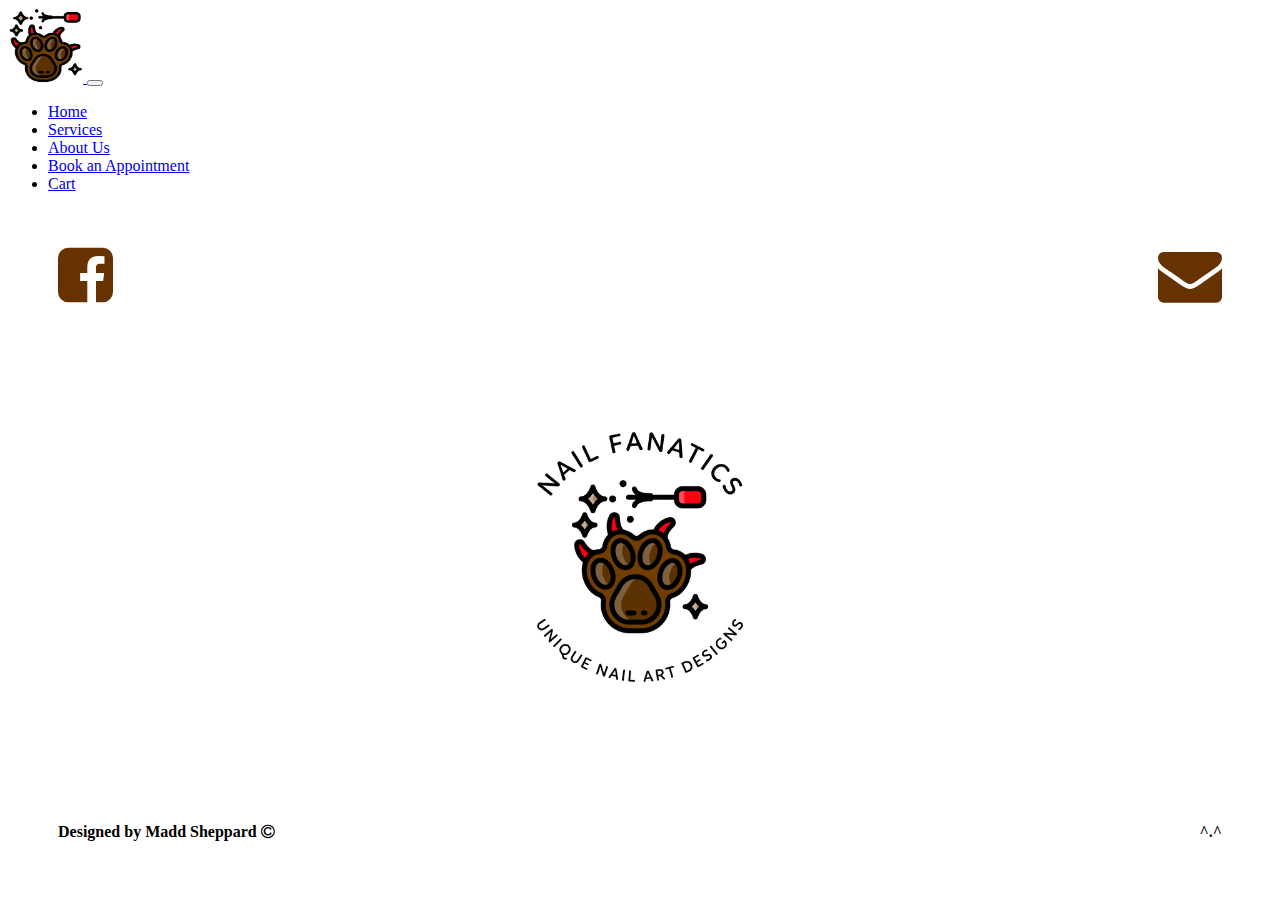
==== HTML/AboutUs.html @ 50a50b51 "added SCSS and layout to home" ====
<!DOCTYPE html>
<html lang="en">
<head>
  <meta charset="UTF-8">
  <meta http-equiv="X-UA-Compatible" content="IE=edge">
  <meta name="viewport" content="width=device-width, initial-scale=1.0">
  <link href="https://cdn.jsdelivr.net/npm/bootstrap@5.0.0-beta2/dist/css/bootstrap.min.css" rel="stylesheet" integrity="sha384-BmbxuPwQa2lc/FVzBcNJ7UAyJxM6wuqIj61tLrc4wSX0szH/Ev+nYRRuWlolflfl" crossorigin="anonymous">
  <link rel="stylesheet" href="https://maxcdn.bootstrapcdn.com/font-awesome/4.7.0/css/font-awesome.min.css">
  <link rel="stylesheet" href="../CSS/footer.css">
  <title>About Us</title>
</head>
<body>
  <nav class="navbar navbar-expand-lg navbar-light sticky-top" style="background-color: #fff;">
    <div class="container-fluid ">
      <a class="navbar-brand" href="Home.html">
        <img src="../Pictures/logopic.jpg" alt="logo" width="75px" height="75px">
      </a>
      <button class="navbar-toggler" type="button" data-bs-toggle="collapse" data-bs-target="#navbarResponsive" aria-controls="navbarResponsive" aria-expanded="false" aria-label="Toggle navigation">
        <span class="navbar-toggler-icon"></span>
      </button>
      <div class="collapse navbar-collapse" id="navbarResponsive">
        <ul class="navbar-nav" style="margin-left: auto;">
          <li class="nav-item">
            <a class="nav-link"  href="Home.html">Home</a>
          </li>
          <li class="nav-item">
            <a class="nav-link" href="/HTML/Services.html">Services</a>
          </li>
          <li class="nav-item">
            <a class="nav-link active" aria-current="page" href="/HTML/AboutUs.html">About Us</a>
          </li>
          <li class="nav-item">
            <a class="nav-link" href="/HTML/Book.html">Book an Appointment</a>
          </li>
          <li class="nav-item">
            <a class="nav-link" href="/HTML/Cart.html">Cart</a>
          </li>
        </ul>
      </div>    
    </div>
  </nav>

  <footer class="footer">
    <div class="footer__icons">
      <a href="https://www.facebook.com/Nail-Fanatics-106540047611830/?ref=page_internal" target="_blank">
        <i class="fa fa-facebook-square fa-4x icon footer__icons--brown" aria-hidden="true"></i>
      </a>
      <a href="mailto:loyd3149@yahoo.com.au" target="_blank">
        <i class="fa fa-envelope fa-4x icon footer__icons--brown"  aria-hidden="true"></i>
      </a>   
    </div>
    <div class="footer__img">
      <img src="../Pictures/naillogo.jpg" class="img-fluid " alt="Nail Logo" width="500px" height="500px">
    </div>
    
    <div class="footer__cr">
      <p>
        Designed by Madd Sheppard 
        <i class="fa fa-copyright"  aria-hidden="true"></i>
        <span id="year"></span>
      </p>
     
      <p>^.^</p>
    </div>
 </footer>
 <script src=“https://code.jquery.com/jquery-3.5.1.js” integrity=“sha256-QWo7LDvxbWT2tbbQ97B53yJnYU3WhH/C8ycbRAkjPDc=” crossorigin=“anonymous”></script>
 <script src="https://cdn.jsdelivr.net/npm/bootstrap@5.0.0-beta2/dist/js/bootstrap.bundle.min.js" integrity="sha384-b5kHyXgcpbZJO/tY9Ul7kGkf1S0CWuKcCD38l8YkeH8z8QjE0GmW1gYU5S9FOnJ0" crossorigin="anonymous"></script>
</body>
</html>
---- CSS/footer.css ----
.footer {
  margin: 50px;
}
.footer__icons {
  display: flex;
  justify-content: space-between;
}
.footer__icons--brown {
  color: #663300;
  border-radius: 50%;
}
.footer__icons--brown:hover {
  color: bisque;
}
.footer__icons--brown:active {
  text-shadow: 10px 10px 10px gray;
}
@keyframes op {
  0% {
    opacity: 0;
  }
  50% {
    opacity: 1;
  }
  100% {
    opacity: 0;
  }
}
.footer__img {
  display: flex;
  justify-content: center;
  margin: 0px;
  animation: op 5s ease infinite;
}
.footer__cr {
  display: flex;
  justify-content: space-between;
  font-weight: bold;
}
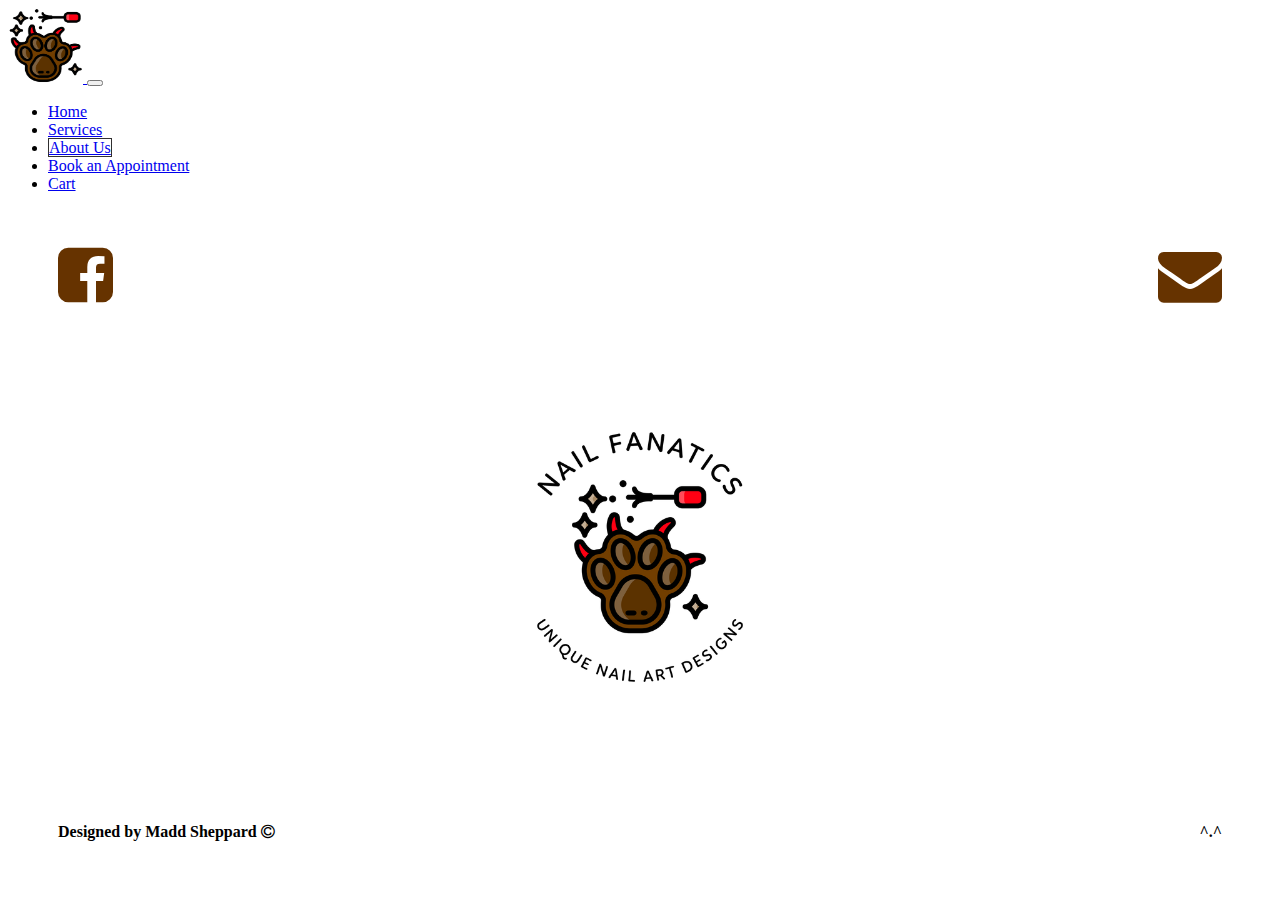
==== commit 3aae6aab: "Products page grid added" ====
--- a/HTML/AboutUs.html
+++ b/HTML/AboutUs.html
@@ -7,6 +7,8 @@
   <link href="https://cdn.jsdelivr.net/npm/bootstrap@5.0.0-beta2/dist/css/bootstrap.min.css" rel="stylesheet" integrity="sha384-BmbxuPwQa2lc/FVzBcNJ7UAyJxM6wuqIj61tLrc4wSX0szH/Ev+nYRRuWlolflfl" crossorigin="anonymous">
   <link rel="stylesheet" href="https://maxcdn.bootstrapcdn.com/font-awesome/4.7.0/css/font-awesome.min.css">
   <link rel="stylesheet" href="../CSS/footer.css">
+  <link rel="stylesheet" href="../CSS/bootsrap.css">
+  <link rel="stylesheet" href="../CSS/header.css">
   <title>About Us</title>
 </head>
 <body>
--- a/CSS/bootsrap.css
+++ b/CSS/bootsrap.css
@@ -0,0 +1,14 @@
+header.navbar--fixed {
+  width: 100%;
+  position: fixed;
+  transition: 0.3s ease-in-out;
+}
+
+.navbar--active {
+  background-color: #fff;
+  color: black;
+}
+
+.active {
+  border: 1px solid #302f2f;
+}
--- a/CSS/header.css
+++ b/CSS/header.css
@@ -0,0 +1,15 @@
+.header {
+  display: flex;
+  flex-direction: column;
+  align-items: center;
+  padding: 100px 0px;
+}
+.header__title {
+  padding-bottom: 100px;
+}
+.header__title--bold {
+  font-weight: bolder;
+}
+.header__title--center {
+  text-align: center;
+}
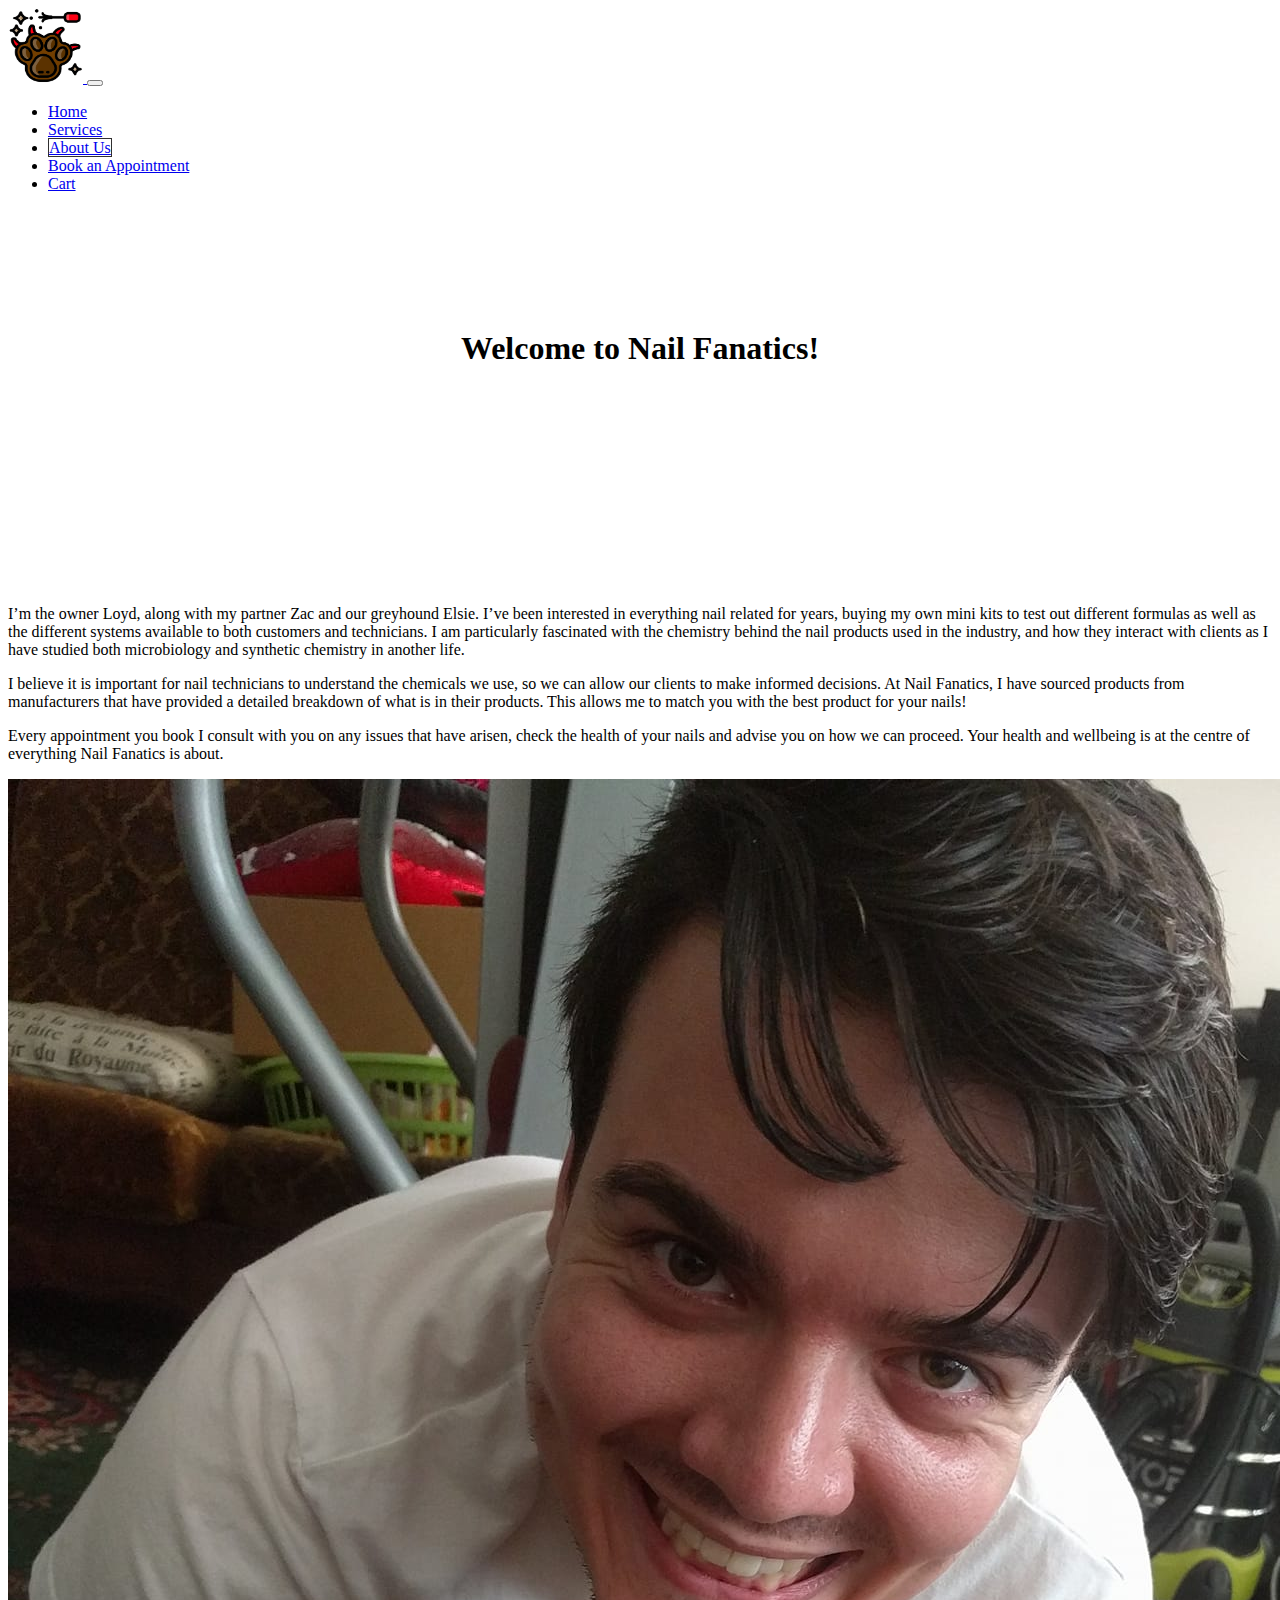
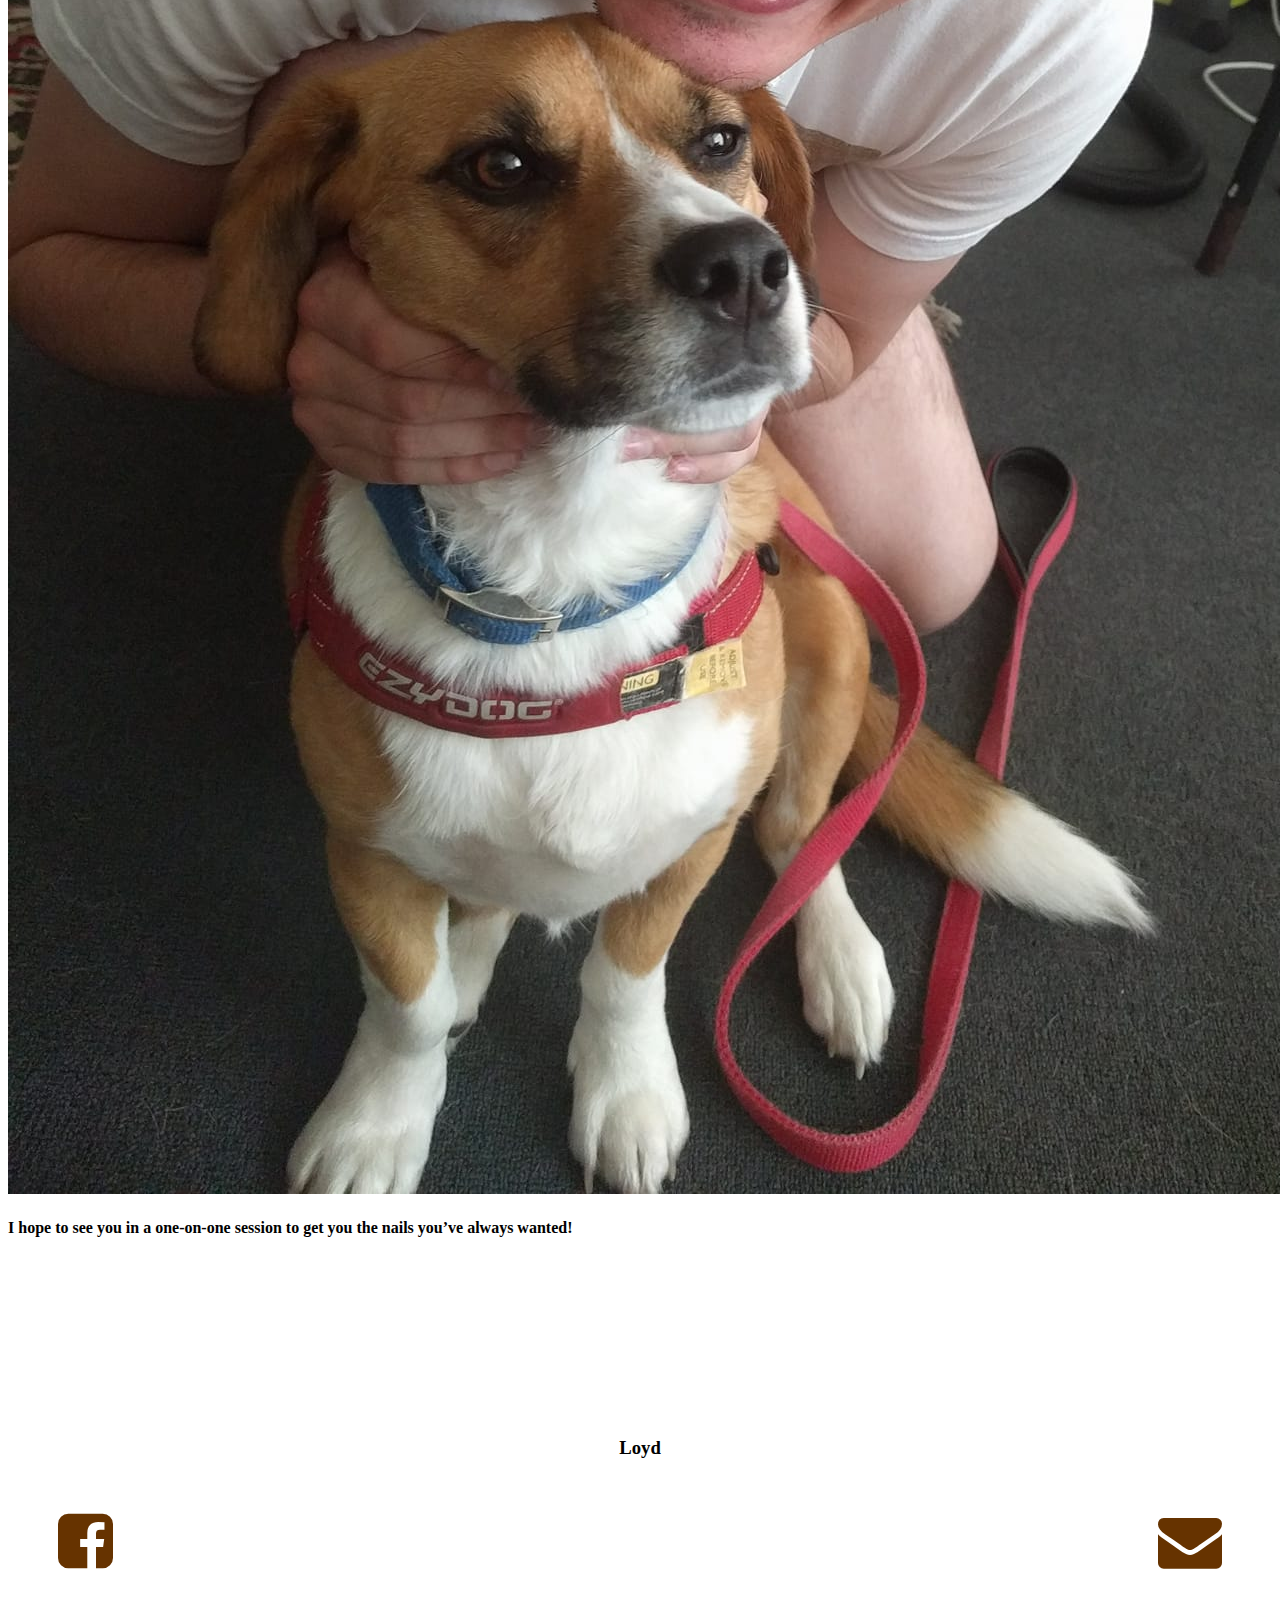
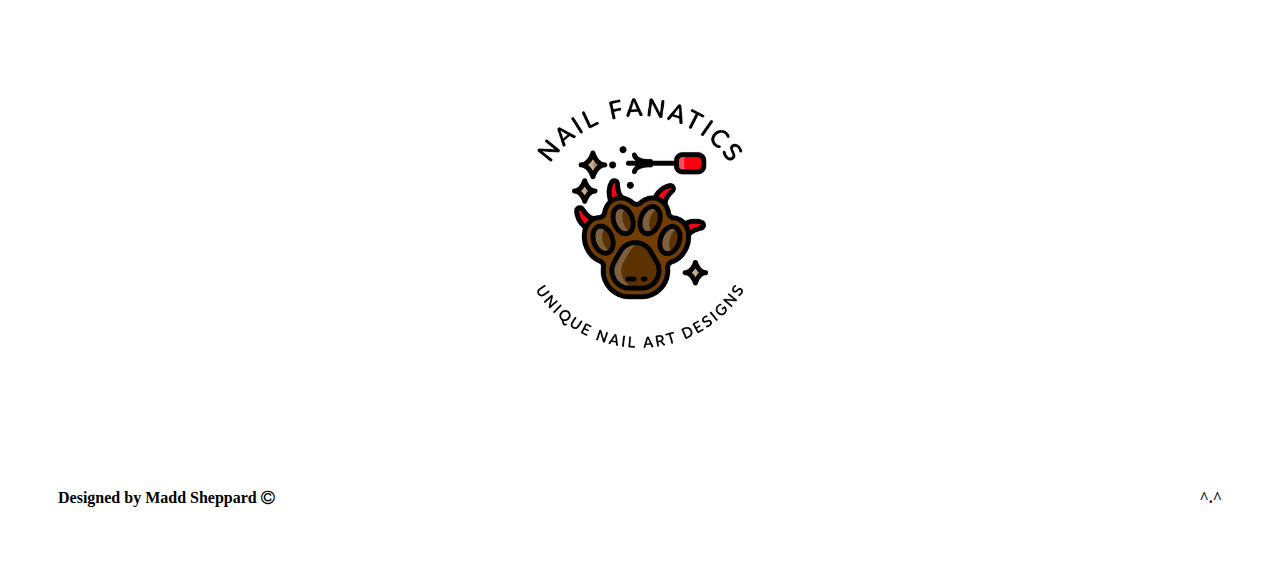
==== commit 19001249: "Contact Page and About Us page complete" ====
--- a/HTML/AboutUs.html
+++ b/HTML/AboutUs.html
@@ -35,12 +35,44 @@
             <a class="nav-link" href="/HTML/Book.html">Book an Appointment</a>
           </li>
           <li class="nav-item">
-            <a class="nav-link" href="/HTML/Cart.html">Cart</a>
+            <a class="nav-link disabled" href="/HTML/Cart.html" >Cart</a>
           </li>
         </ul>
       </div>    
     </div>
   </nav>
+  <header class="header ">
+    <div class="header__title">
+      <h1 class="display-1 header__title--bold header__title--center" >Welcome to Nail Fanatics!</h1>
+    </div>
+  </header>
+  <main>
+    <div class="container grid grid--layout">
+      <div class="row align-items-center justify-content-around grid__item">
+        <div class="col-4">
+          <div>
+            <p>I’m the owner Loyd, along with my partner Zac and our greyhound Elsie. I’ve been interested in everything nail related for years, buying my own mini kits to test out different formulas as well as the different systems available to both customers and technicians. I am particularly fascinated with the chemistry behind the nail products used in the industry, and how they interact with clients as I have studied both microbiology and synthetic chemistry in another life.</p>
+            <p>I believe it is important for nail technicians to understand the chemicals we use, so we can allow our clients to make informed decisions. At Nail Fanatics, I have sourced products from manufacturers that have provided a detailed breakdown of what is in their products. This allows me to match you with the best product for your nails!</p>
+            <p>Every appointment you book I consult with you on any issues that have arisen, check the health of your nails and advise you on how we can proceed. Your health and wellbeing is at the centre of everything Nail Fanatics is about.</p>  
+          </div>
+        </div>
+        <div class="col-4">
+          <div>
+            <img src="../Pictures/loydndog.jpg" class="img-fluid" alt="Loyd and a Dog">
+          </div>
+        </div>
+      </div>
+      <div class="row justify-content-center grid__item">
+        <div class="col-9">
+          <h4>I hope to see you in a one-on-one session to get you the nails you’ve always wanted!</h4>
+        </div>
+      </div>
+    </div>
+    <h3 class="display-3 header__title--bold header__title--center">Loyd</h3>
+
+  </div>
+  </main>
+
 
   <footer class="footer">
     <div class="footer__icons">
--- a/CSS/bootsrap.css
+++ b/CSS/bootsrap.css
@@ -12,3 +12,10 @@
 .active {
   border: 1px solid #302f2f;
 }
+
+.grid--layout {
+  margin-bottom: 200px;
+}
+.grid__item {
+  margin-bottom: 20px;
+}
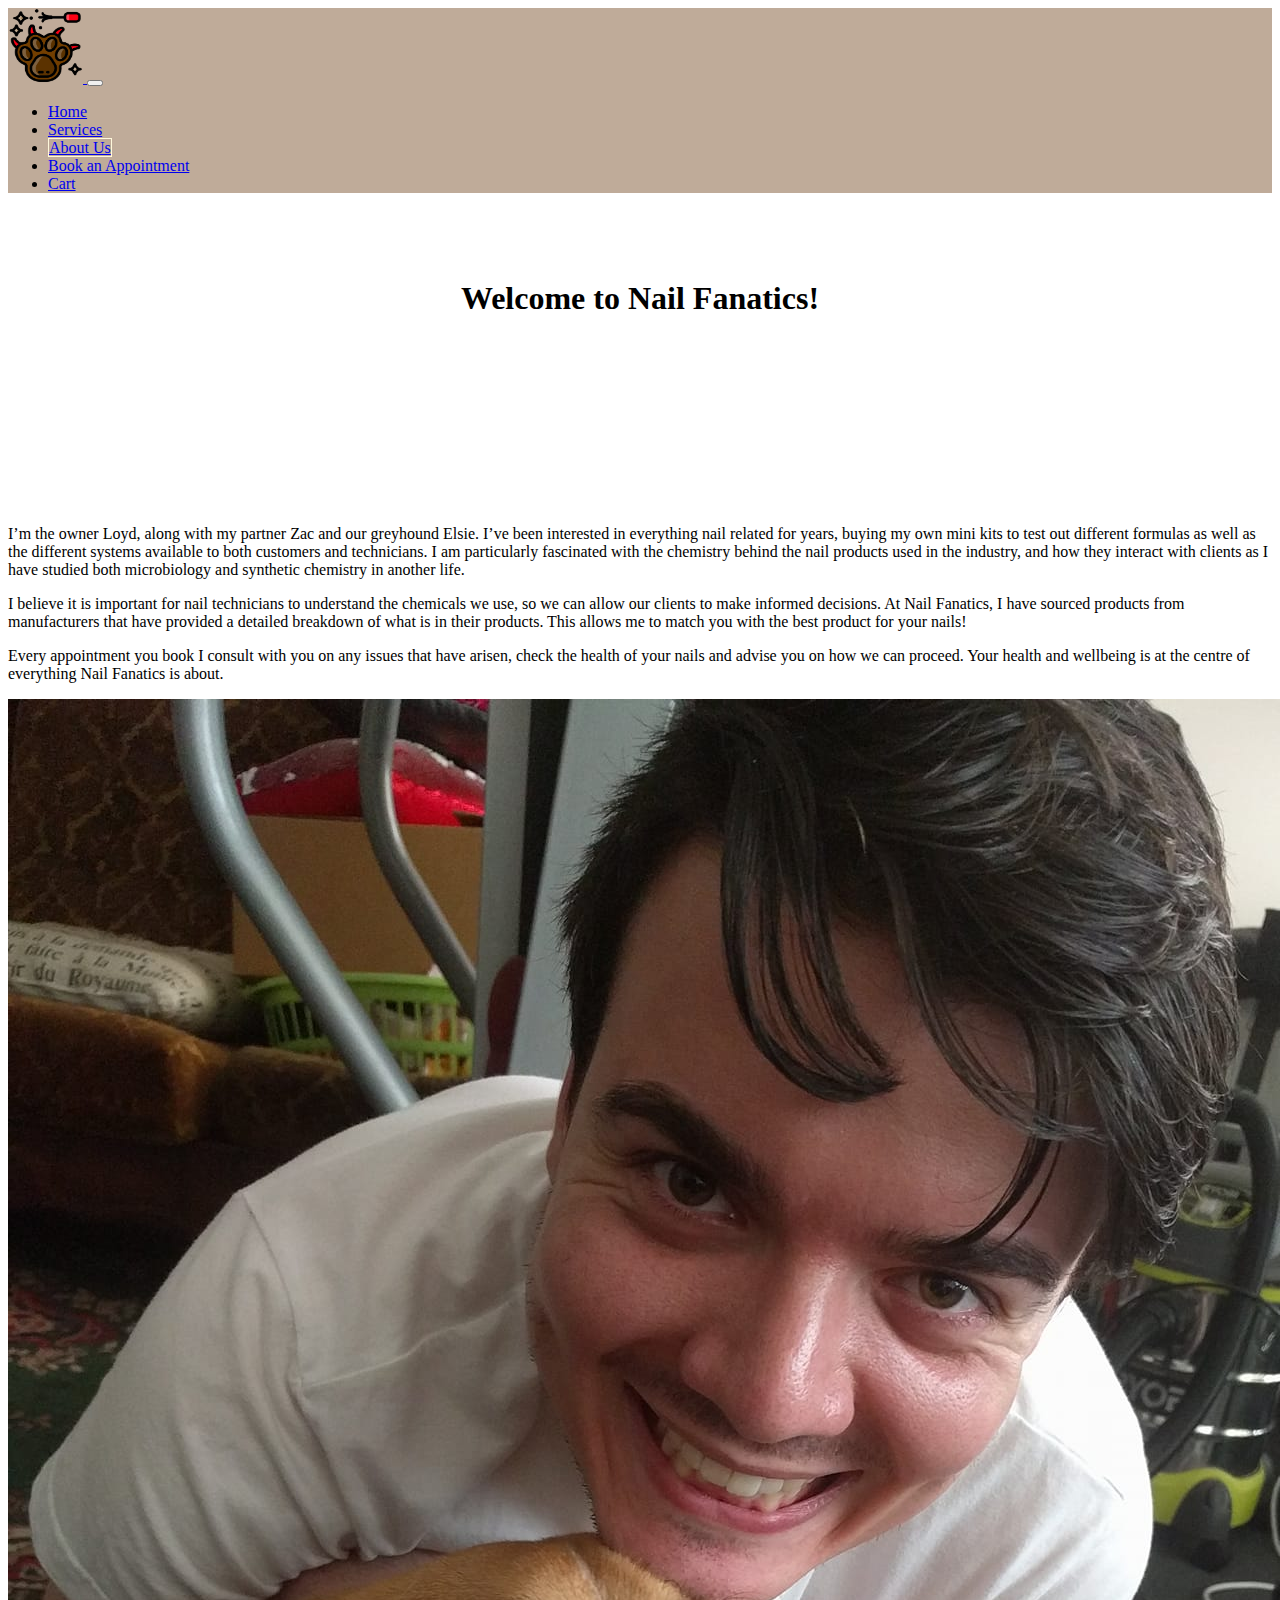
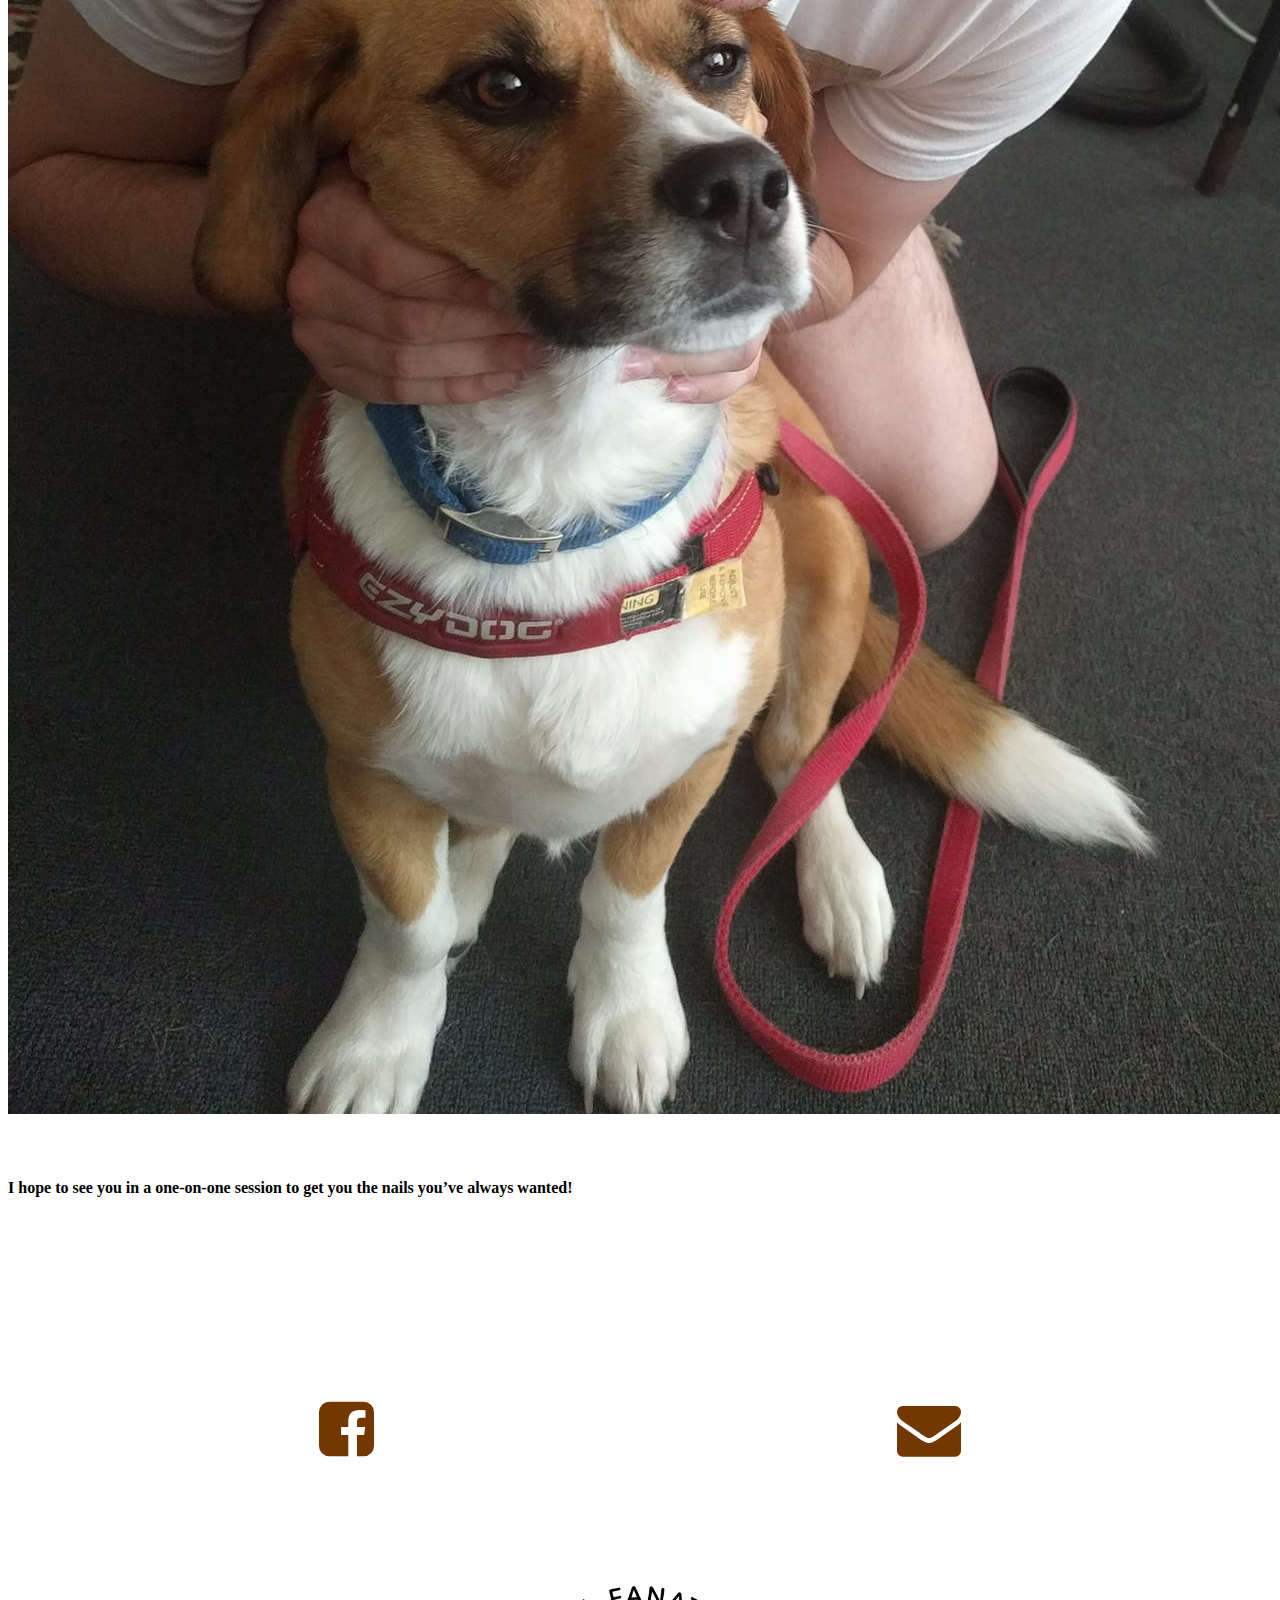
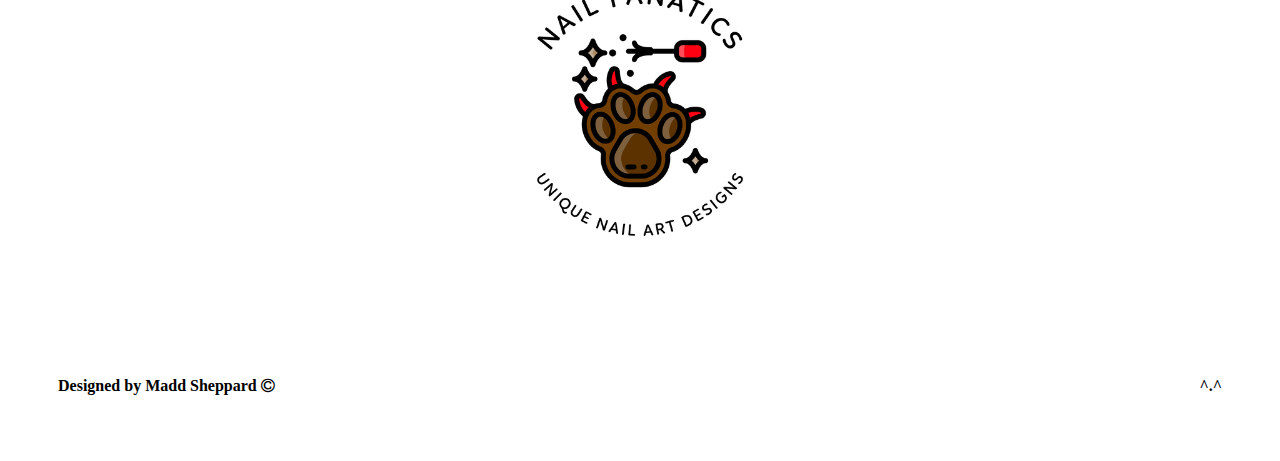
==== commit c5025325: "cart 1 added working on cart 2" ====
--- a/HTML/AboutUs.html
+++ b/HTML/AboutUs.html
@@ -12,7 +12,7 @@
   <title>About Us</title>
 </head>
 <body>
-  <nav class="navbar navbar-expand-lg navbar-light sticky-top" style="background-color: #fff;">
+  <nav class="navbar navbar-expand-lg navbar-light sticky-top" style="background-color: #BFAB99;">
     <div class="container-fluid ">
       <a class="navbar-brand" href="Home.html">
         <img src="../Pictures/logopic.jpg" alt="logo" width="75px" height="75px">
@@ -35,7 +35,7 @@
             <a class="nav-link" href="/HTML/Book.html">Book an Appointment</a>
           </li>
           <li class="nav-item">
-            <a class="nav-link disabled" href="/HTML/Cart.html" >Cart</a>
+            <a class="nav-link" href="/HTML/Cart.html" >Cart</a>
           </li>
         </ul>
       </div>    
@@ -49,27 +49,25 @@
   <main>
     <div class="container grid grid--layout">
       <div class="row align-items-center justify-content-around grid__item">
-        <div class="col-4">
+        <div class="col-md-4 col-8">
           <div>
             <p>I’m the owner Loyd, along with my partner Zac and our greyhound Elsie. I’ve been interested in everything nail related for years, buying my own mini kits to test out different formulas as well as the different systems available to both customers and technicians. I am particularly fascinated with the chemistry behind the nail products used in the industry, and how they interact with clients as I have studied both microbiology and synthetic chemistry in another life.</p>
             <p>I believe it is important for nail technicians to understand the chemicals we use, so we can allow our clients to make informed decisions. At Nail Fanatics, I have sourced products from manufacturers that have provided a detailed breakdown of what is in their products. This allows me to match you with the best product for your nails!</p>
             <p>Every appointment you book I consult with you on any issues that have arisen, check the health of your nails and advise you on how we can proceed. Your health and wellbeing is at the centre of everything Nail Fanatics is about.</p>  
           </div>
         </div>
-        <div class="col-4">
+        <div class=" col-6">
           <div>
             <img src="../Pictures/loydndog.jpg" class="img-fluid" alt="Loyd and a Dog">
           </div>
         </div>
       </div>
-      <div class="row justify-content-center grid__item">
+      <div class="row justify-content-center text-center grid__item" style="padding-top:20px;">
         <div class="col-9">
           <h4>I hope to see you in a one-on-one session to get you the nails you’ve always wanted!</h4>
         </div>
       </div>
     </div>
-    <h3 class="display-3 header__title--bold header__title--center">Loyd</h3>
-
   </div>
   </main>
 
--- a/CSS/footer.css
+++ b/CSS/footer.css
@@ -3,14 +3,14 @@
 }
 .footer__icons {
   display: flex;
-  justify-content: space-between;
+  justify-content: space-around;
 }
 .footer__icons--brown {
-  color: #663300;
+  color: #733702;
   border-radius: 50%;
 }
 .footer__icons--brown:hover {
-  color: bisque;
+  color: #BFAB99;
 }
 .footer__icons--brown:active {
   text-shadow: 10px 10px 10px gray;
--- a/CSS/bootsrap.css
+++ b/CSS/bootsrap.css
@@ -5,12 +5,11 @@
 }
 
 .navbar--active {
-  background-color: #fff;
-  color: black;
+  background-color: #BFAB99;
 }
 
 .active {
-  border: 1px solid #302f2f;
+  border: 1px solid cornsilk;
 }
 
 .grid--layout {
@@ -19,3 +18,8 @@
 .grid__item {
   margin-bottom: 20px;
 }
+
+.button--brown {
+  background-color: #733702 !important;
+  color: cornsilk !important;
+}
--- a/CSS/header.css
+++ b/CSS/header.css
@@ -2,10 +2,10 @@
   display: flex;
   flex-direction: column;
   align-items: center;
-  padding: 100px 0px;
+  padding: 50px 0px;
 }
 .header__title {
-  padding-bottom: 100px;
+  padding-bottom: 120px;
 }
 .header__title--bold {
   font-weight: bolder;
